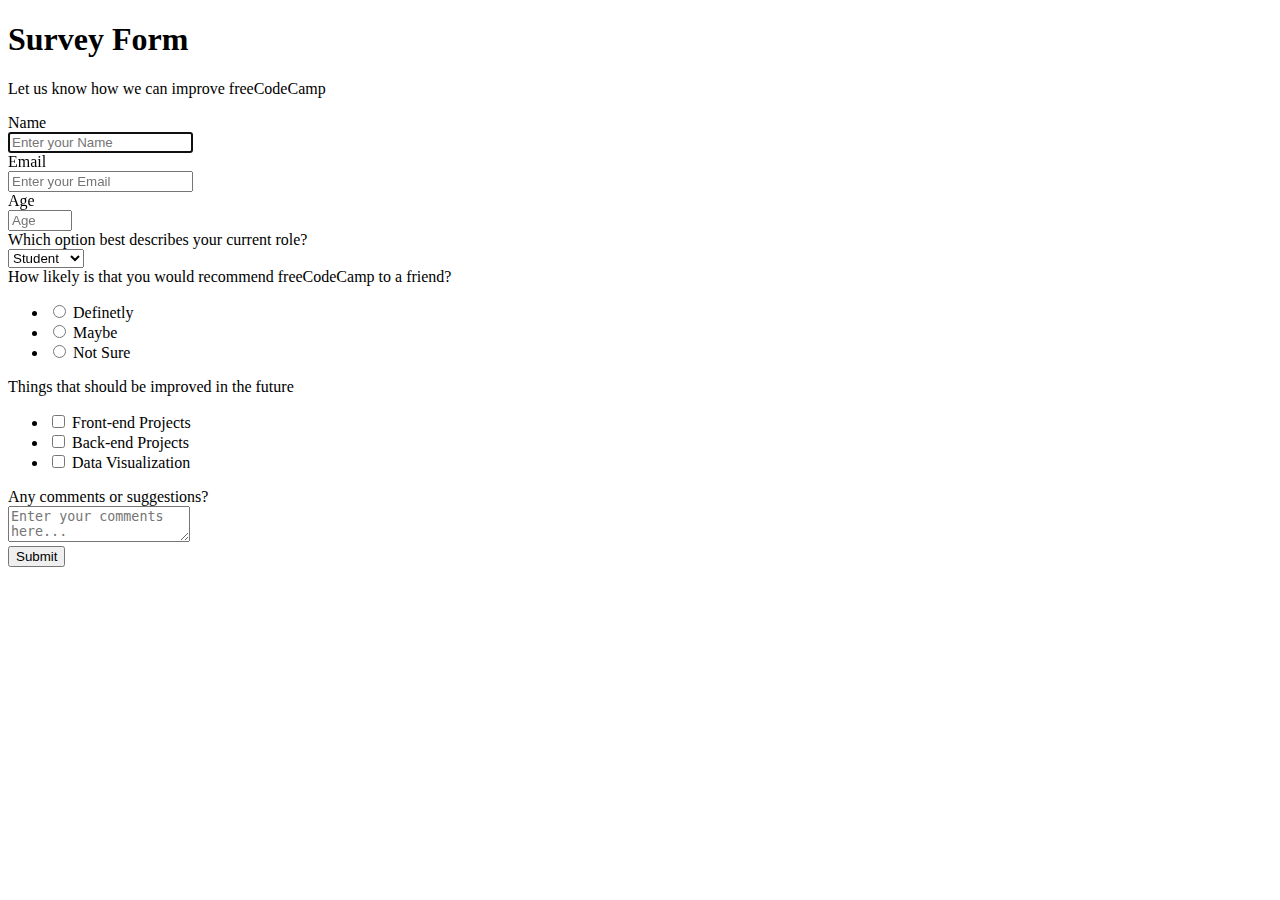
==== surveyform/index.html @ 2128ec6a "add html for survey form" ====
<!DOCTYPE html>
<html lang="en">

<head>
  <meta charset="UTF-8">
  <title>Survey Form</title>
  <link rel="stylesheet" href="style.css">
</head>

<body>
  <h1 id="title">Survey Form</h1>
  <div id="container-form">
    <p id="description">
      Let us know how we can improve freeCodeCamp
    </p>
    <form action="" id="survey-form">

      <div class="row-tab">
        <div class="labels">
          <label for="name" id="name-label">Name</label>
        </div>
        <div class="content">
          <input autofocus type="text" id="name" class="input-field" name="name" placeholder="Enter your Name" required>
        </div>
      </div>

      <div class="row-tab">
        <div class="labels">
          <label for="email" id="email-label">Email</label>
        </div>
        <div class="content">
          <input type="email" id=email class="input-field" placeholder="Enter your Email" required>
        </div>
      </div>

      <div class="row-tab">
        <div class="labels">
          <label for="number" id="number-label">Age</label>
        </div>
        <div class="content">
          <input type="number" id="number" class="input-field" min="0" max="100" placeholder="Age" reuired>
        </div>
      </div>

      <div class="row-tab">
        <div class="labels">
          <label for="dropdown">
            Which option best describes your current role?
          </label>
        </div>
        <div class="content">
          <select name="dropdown" id="dropdown" class="dropdown">
            <option value="student">Student</option>
            <option value="engineer">Engineer</option>
          </select>
        </div>
      </div>

      <div class="row-tab">
        <div class="labels">
          <label for="radio">
            How likely is that you would recommend freeCodeCamp to a friend?
          </label>
        </div>
        <div class="content">
          <ul>
            <li class="radio">
              <label for="radio-button">
                <input type="radio" name="radio-button" value="0"> Definetly
              </label>
            </li>
            <li class="radio">
              <label for="radio-button">
                <input type="radio" name="radio-button" value="1"> Maybe
              </label>
            </li>
            <li class="radio">
              <label for="radio-button">
                <input type="radio" name="radio-button" value="2"> Not Sure
              </label>
            </li>
          </ul>
        </div>
      </div>

      <div class="row-tab">
        <div class="labels">
          <label for="checkbox">Things that should be improved in the future</label>
        </div>
        <div class="content">
          <ul>
            <li class="checkbox">
              <label for="checkbox-button">
                <input type="checkbox" value="0" name="checkbox-button"> Front-end Projects
              </label>
            </li>
            <li class="checkbox">
              <label for="checkbox-button">
                <input type="checkbox" value="0" name="checkbox-button"> Back-end Projects
              </label>
            </li>
            <li class="checkbox">
              <label for="checkbox-button">
                <input type="checkbox" value="0" name="checkbox-button"> Data Visualization
              </label>
            </li>
          </ul>
        </div>
      </div>

      <div class="row-tab">
        <div class="labels">
          <label for="textarea">Any comments or suggestions?</label>
        </div>
        <div class="content">
          <textarea name="comments" class="input-field" placeholder="Enter your comments here..."></textarea>
        </div>
      </div>
      <button id="submit">Submit</button>
    </form>
  </div>
</body>

</html>
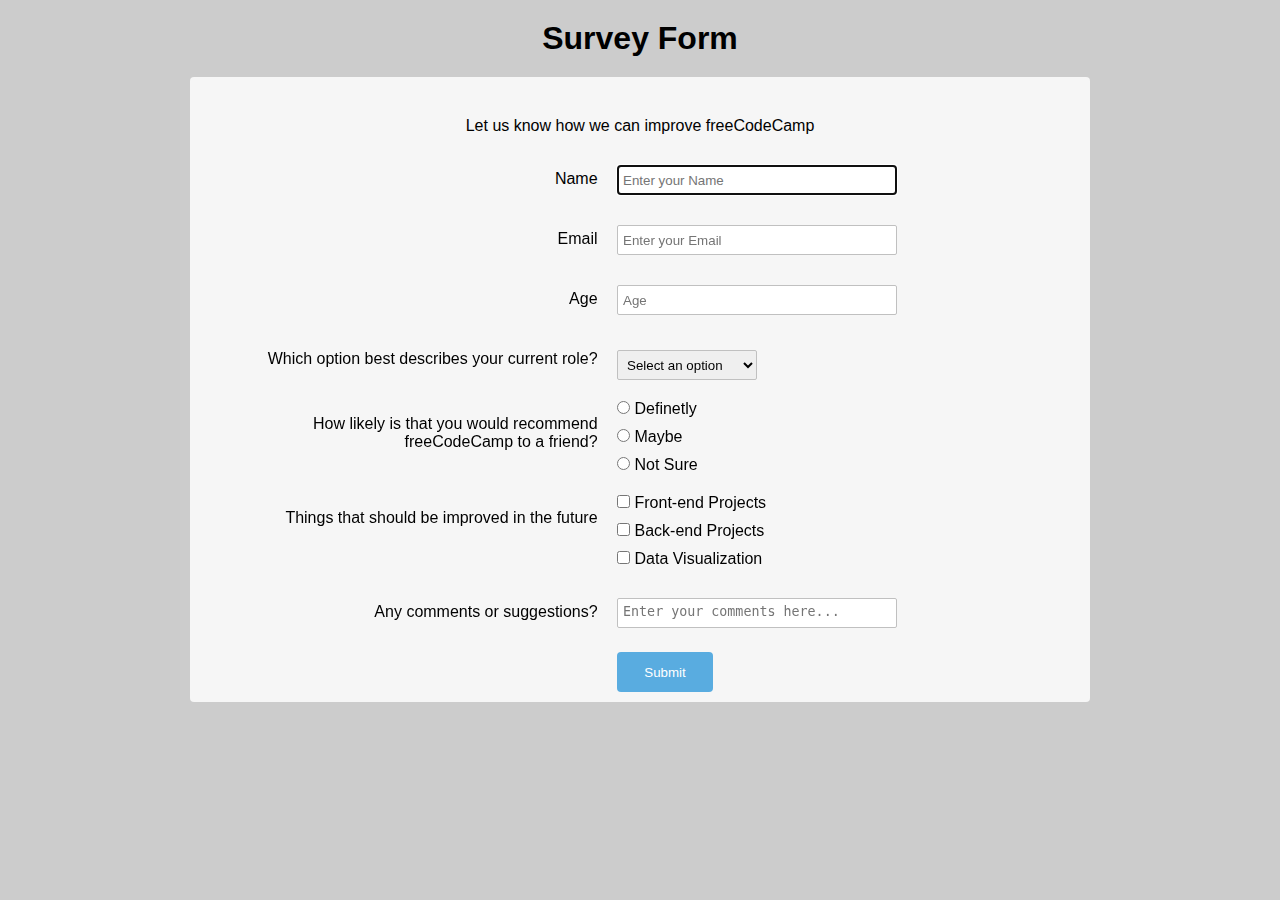
==== commit 0e430f83: "add disabled selected option dropdown" ====
--- a/surveyform/index.html
+++ b/surveyform/index.html
@@ -50,6 +50,7 @@
         </div>
         <div class="content">
           <select name="dropdown" id="dropdown" class="dropdown">
+            <option disabled selected value>Select an option</option>
             <option value="student">Student</option>
             <option value="engineer">Engineer</option>
           </select>
--- a/surveyform/style.css
+++ b/surveyform/style.css
@@ -0,0 +1,98 @@
+* {
+  margin: 0;
+  padding: 0;
+  box-sizing: border-box;
+}
+
+body {
+  background-color: #ccc;
+  text-align: center;
+  font-family: 'Raleway', Helvetica, sans-serif;
+  min-width: 320px;
+}
+
+#title {
+  margin: 20px 0;
+}
+
+#container-form {
+  background-color: #f6f6f6;
+  border-radius: 4px;
+  width: 75%;
+  max-width: 900px;
+  margin: 10px auto;
+  padding: 10px;
+  padding-top: 20px;
+}
+
+#description {
+  margin: 20px 0;
+}
+
+div.row-tab {
+  margin-bottom: 10px;
+}
+
+div.labels {
+  display: inline-block;
+  text-align: right;
+  width: 40%;
+  padding: 5px;
+  vertical-align: top;
+  margin-top: 10px;
+}
+
+div.content {
+  display: inline-block;
+  text-align: left;
+  width: 48%;
+  vertical-align: middle;
+}
+
+.input-field {
+  height: 30px;
+  width: 280px;
+  padding: 5px;
+  margin: 10px;
+  border: 1px solid #c0c0c0;
+  border-radius: 2px;
+}
+
+select.dropdown {
+  height: 30px;
+  width: 140px;
+  padding: 5px;
+  margin: 10px;
+  margin-top: 15px;
+  border: 1px solid #c0c0c0;
+  border-radius: 2px;
+}
+
+div.content ul {
+  list-style: none;
+}
+
+.radio,
+.checkbox {
+  position: relative;
+  /* left: -43px; */
+  margin-left: 10px;
+  display: block;
+  padding-bottom: 10px;
+}
+
+textarea {
+  height: 50px;
+  resize: none;
+  margin-left: 10px;
+}
+
+#submit {
+  background-color: #59ace0;
+  border-radius: 4px;
+  color: white;
+  height: 40px;
+  width: 96px;
+  margin-left: 50px;
+  border: 0px solid;
+}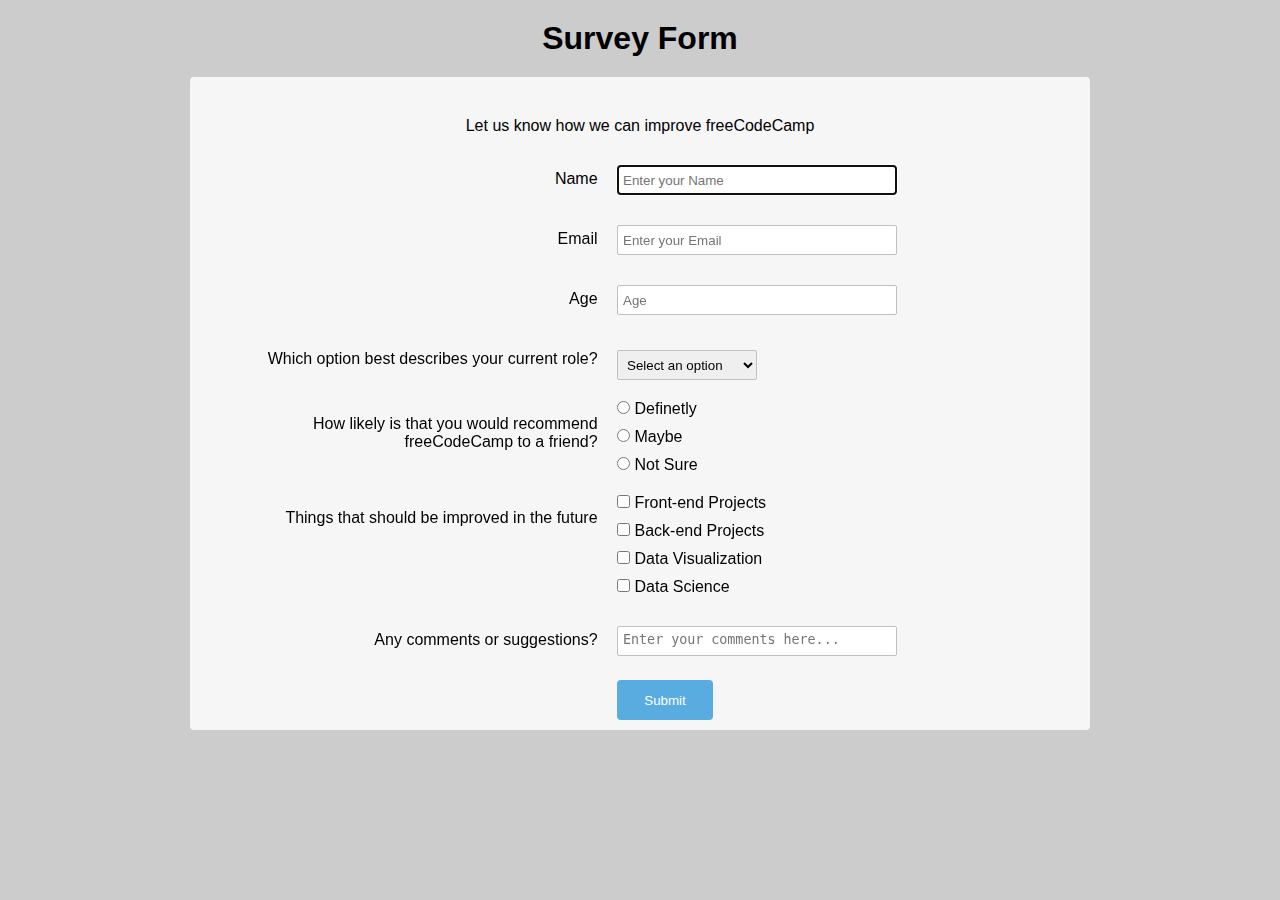
==== commit 4c7736f4: "add option checkbox" ====
--- a/surveyform/index.html
+++ b/surveyform/index.html
@@ -97,12 +97,17 @@
             </li>
             <li class="checkbox">
               <label for="checkbox-button">
-                <input type="checkbox" value="0" name="checkbox-button"> Back-end Projects
+                <input type="checkbox" value="1" name="checkbox-button"> Back-end Projects
               </label>
             </li>
             <li class="checkbox">
               <label for="checkbox-button">
-                <input type="checkbox" value="0" name="checkbox-button"> Data Visualization
+                <input type="checkbox" value="2" name="checkbox-button"> Data Visualization
+              </label>
+            </li>
+            <li class="checkbox">
+              <label for="checkbox-button">
+                <input type="checkbox" value="3" name="checkbox-button"> Data Science
               </label>
             </li>
           </ul>
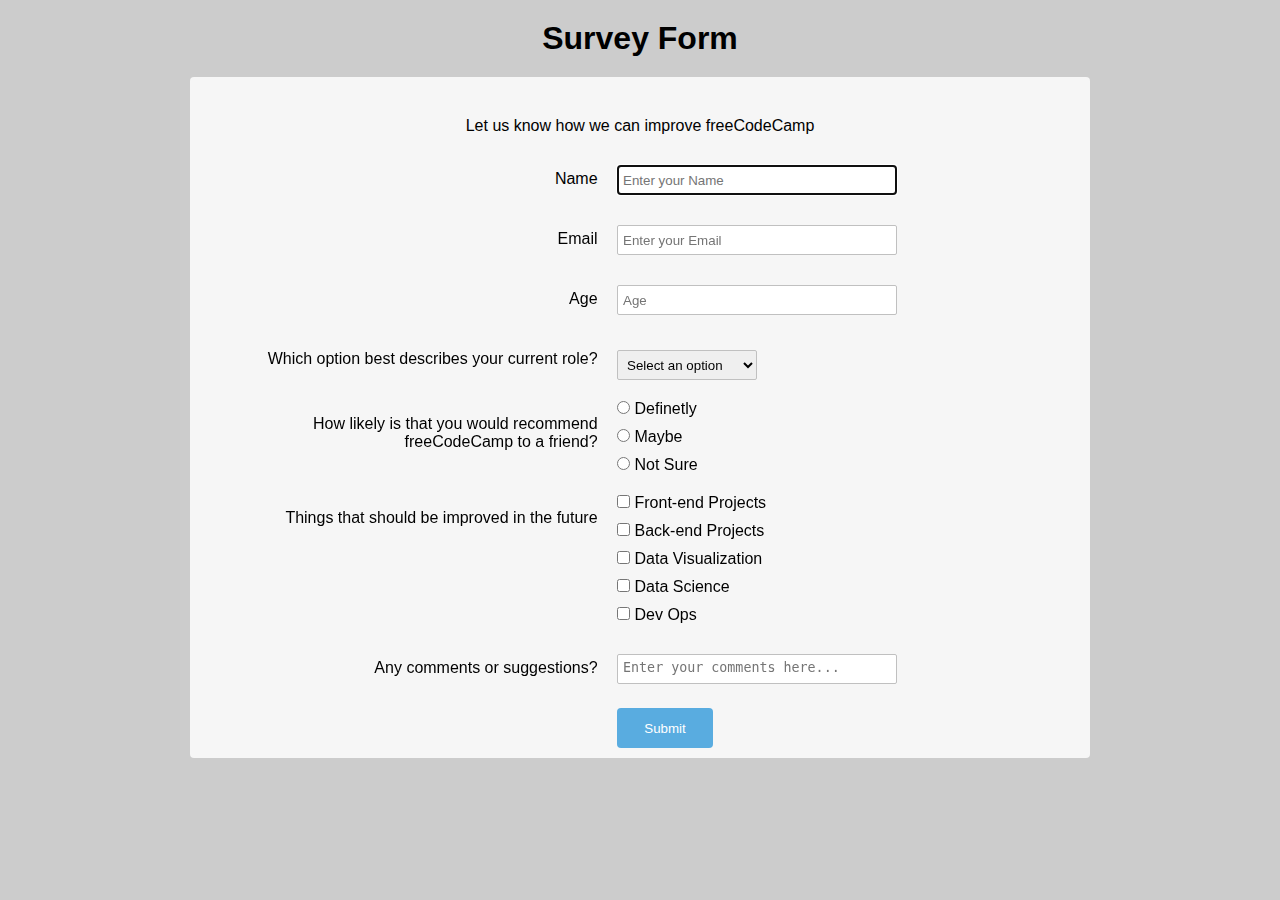
==== commit 08a5cca3: "add another option dropdown" ====
--- a/surveyform/index.html
+++ b/surveyform/index.html
@@ -110,6 +110,11 @@
                 <input type="checkbox" value="3" name="checkbox-button"> Data Science
               </label>
             </li>
+            <li class="checkbox">
+              <label for="checkbox-button">
+                <input type="checkbox" value="4" name="checkbox-button"> Dev Ops
+              </label>
+            </li>
           </ul>
         </div>
       </div>
